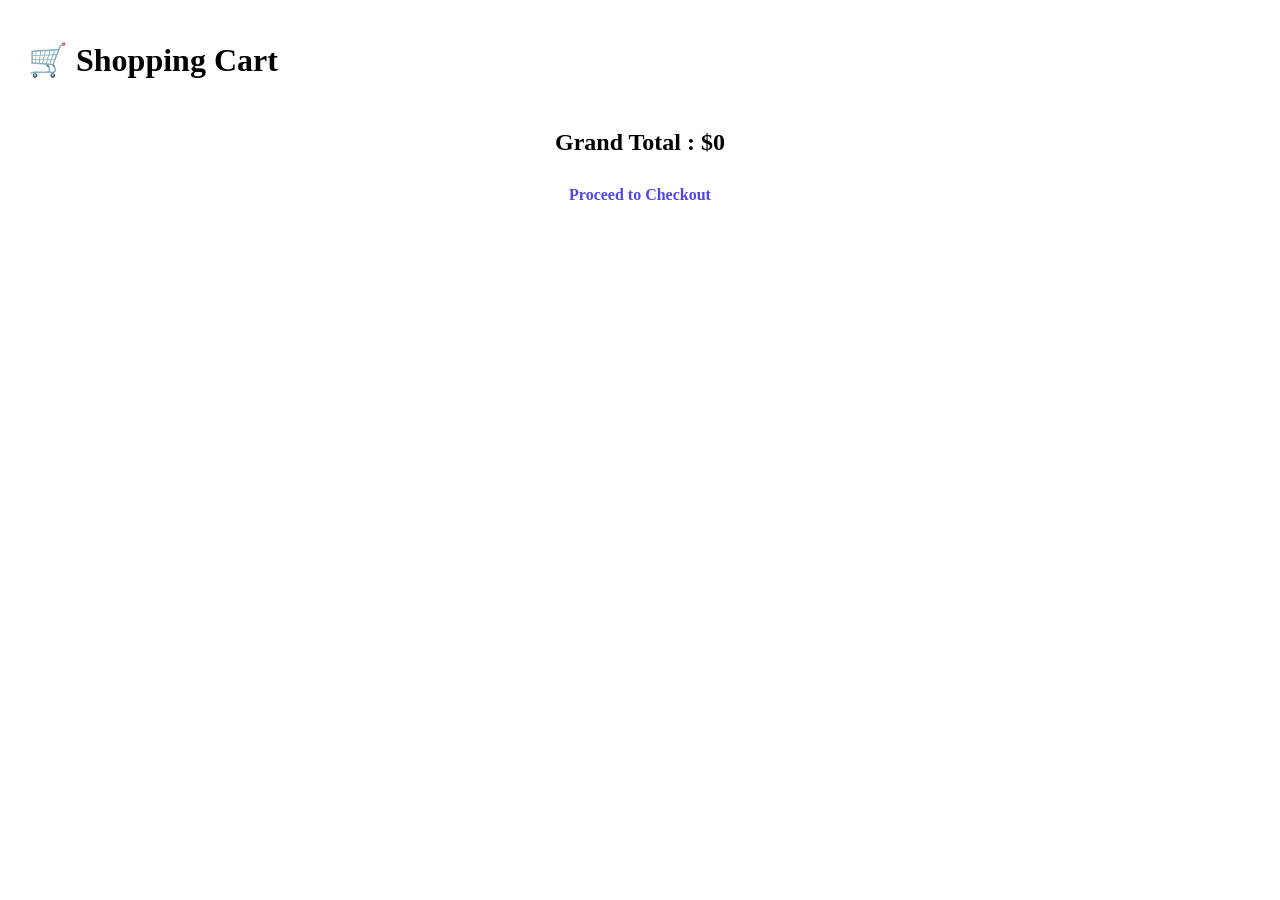
==== cart.html @ 614d738a "Add website files" ====
<!DOCTYPE html>

<html lang="en">

<head>

<meta charset="UTF-8">

<meta name="viewport"
content="width=device-width, initial-scale=1.0">

<title>Shopping Cart</title>

<link rel="stylesheet"
href="css/style.css">

</head>

<body>

<header>

<h1 style="padding:20px">

🛒 Shopping Cart

</h1>

</header>

<div id="cart-items">

</div>

<h2 style="text-align:center;margin:30px;">

Grand Total :

$<span id="total">0</span>

</h2>

<div style="text-align:center;margin-bottom:50px;">

<a href="checkout.html" class="btn">
Proceed to Checkout
</a>

</div>

<script src="js/cart.js"></script>

</body>

</html>
---- css/style.css ----
.navbar{

display:flex;
justify-content:space-between;
align-items:center;

padding:20px 8%;

background:#111;

position:sticky;

top:0;

z-index:1000;

}

.logo{

font-size:30px;

font-weight:bold;

color:white;

}

nav a{

color:white;

text-decoration:none;

margin-left:25px;

}

.hero{

height:85vh;

display:flex;

justify-content:center;

align-items:center;

background:linear-gradient(135deg,#4f46e5,#9333ea);

color:white;

text-align:center;

}

.btn{

padding:15px 35px;

background:white;

color:#4f46e5;

border-radius:40px;

text-decoration:none;

font-weight:bold;

}

.product-grid{

display:grid;

grid-template-columns:repeat(auto-fit,minmax(260px,1fr));

gap:30px;

padding:40px;

}

.product{

background:white;

padding:20px;

border-radius:15px;

text-align:center;

box-shadow:0 10px 25px rgba(0,0,0,.1);

transition:.3s;

}

.product:hover{

transform:translateY(-10px);

}

.product img{

width:100%;

border-radius:10px;

}
.cart-card{

display:flex;

gap:25px;

align-items:center;

background:white;

padding:20px;

margin:20px auto;

max-width:900px;

border-radius:15px;

box-shadow:0 10px 25px rgba(0,0,0,.1);

}

.cart-img{

width:130px;

border-radius:10px;

}

.cart-info{

flex:1;

}

.qty{

display:flex;

gap:15px;

align-items:center;

margin:20px 0;

}

.qty button{

width:40px;

height:40px;

font-size:20px;

border:none;

background:#6C63FF;

color:white;

border-radius:8px;

cursor:pointer;

}

.remove{

background:#ff3b3b;

color:white;

padding:10px 20px;

border:none;

border-radius:8px;

cursor:pointer;

}
.checkout{

max-width:700px;

margin:50px auto;

padding:30px;

background:white;

border-radius:15px;

box-shadow:0 10px 25px rgba(0,0,0,.1);

}

.checkout input,
.checkout textarea,
.checkout select{

width:100%;

padding:15px;

margin:15px 0;

border:1px solid #ddd;

border-radius:10px;

font-size:16px;

}

.checkout textarea{

height:120px;

resize:none;

}

.checkout button{

width:100%;

margin-top:20px;

}
.product-page{

display:flex;

flex-wrap:wrap;

gap:50px;

padding:60px;

align-items:center;

}

.left{

flex:1;

text-align:center;

}

.left img{

width:100%;

max-width:450px;

border-radius:20px;

}

.right{

flex:1;

}

.right h1{

font-size:45px;

margin-bottom:20px;

}

.right h2{

color:#6C63FF;

margin-bottom:20px;

font-size:35px;

}

.right p{

font-size:18px;

line-height:1.7;

margin-bottom:30px;

}
.featured{

padding:70px 8%;

background:#f8f9ff;

}

.featured h2{

text-align:center;

font-size:40px;

margin-bottom:40px;

}

.featured-grid{

display:grid;

grid-template-columns:repeat(auto-fit,minmax(250px,1fr));

gap:30px;

}

.featured-card{

background:white;

padding:20px;

border-radius:15px;

box-shadow:0 10px 20px rgba(0,0,0,.1);

text-align:center;

transition:.3s;

}

.featured-card:hover{

transform:translateY(-10px);

}

.featured-card img{

width:100%;

height:220px;

object-fit:cover;

border-radius:10px;

}

.featured-card h3{

margin-top:15px;

}

.featured-card p{

font-size:24px;

font-weight:bold;

color:#6C63FF;

}
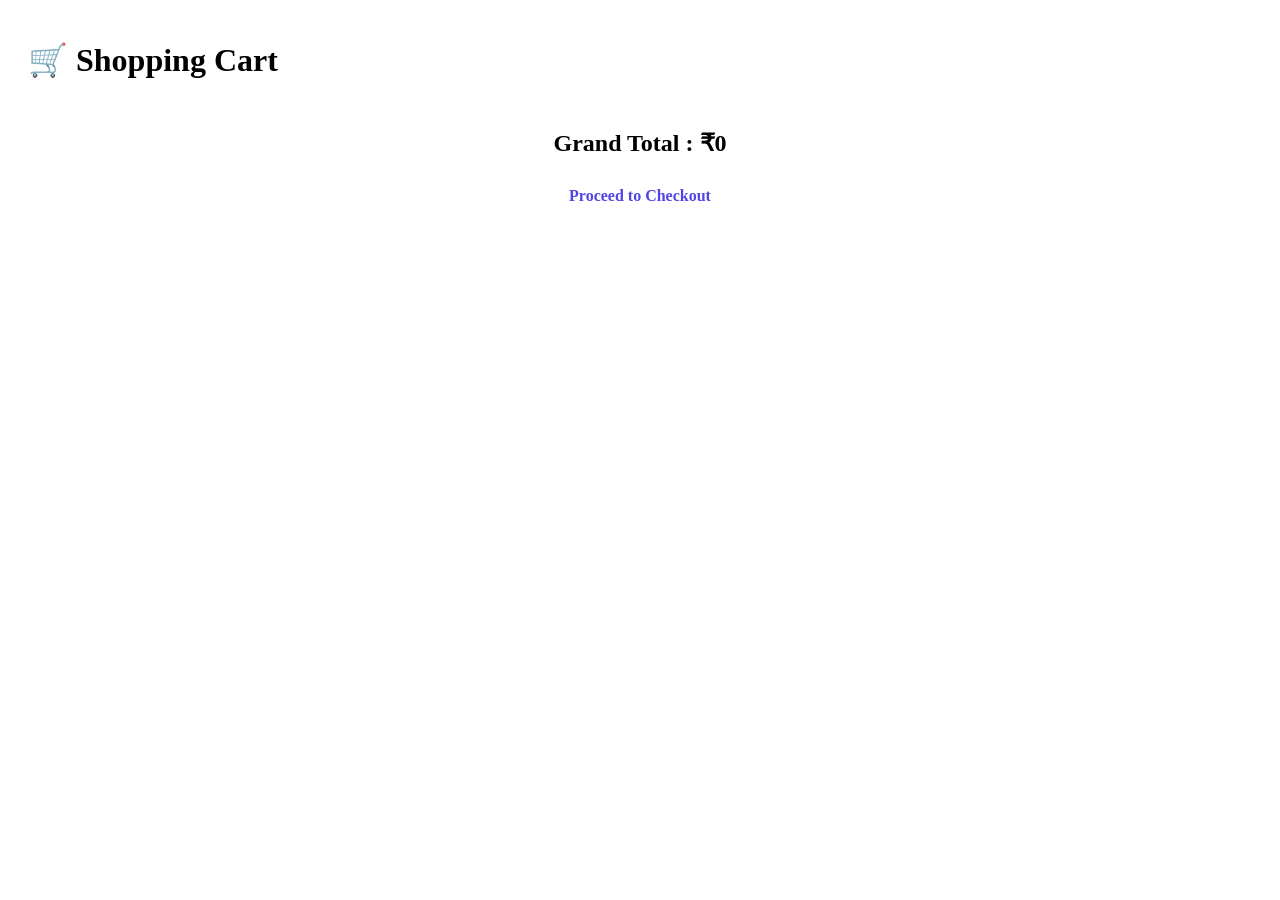
==== commit 5b87a248: "update cart.html" ====
--- a/cart.html
+++ b/cart.html
@@ -36,7 +36,7 @@
 
 Grand Total :
 
-$<span id="total">0</span>
+₹<span id="total">0</span>
 
 </h2>
 
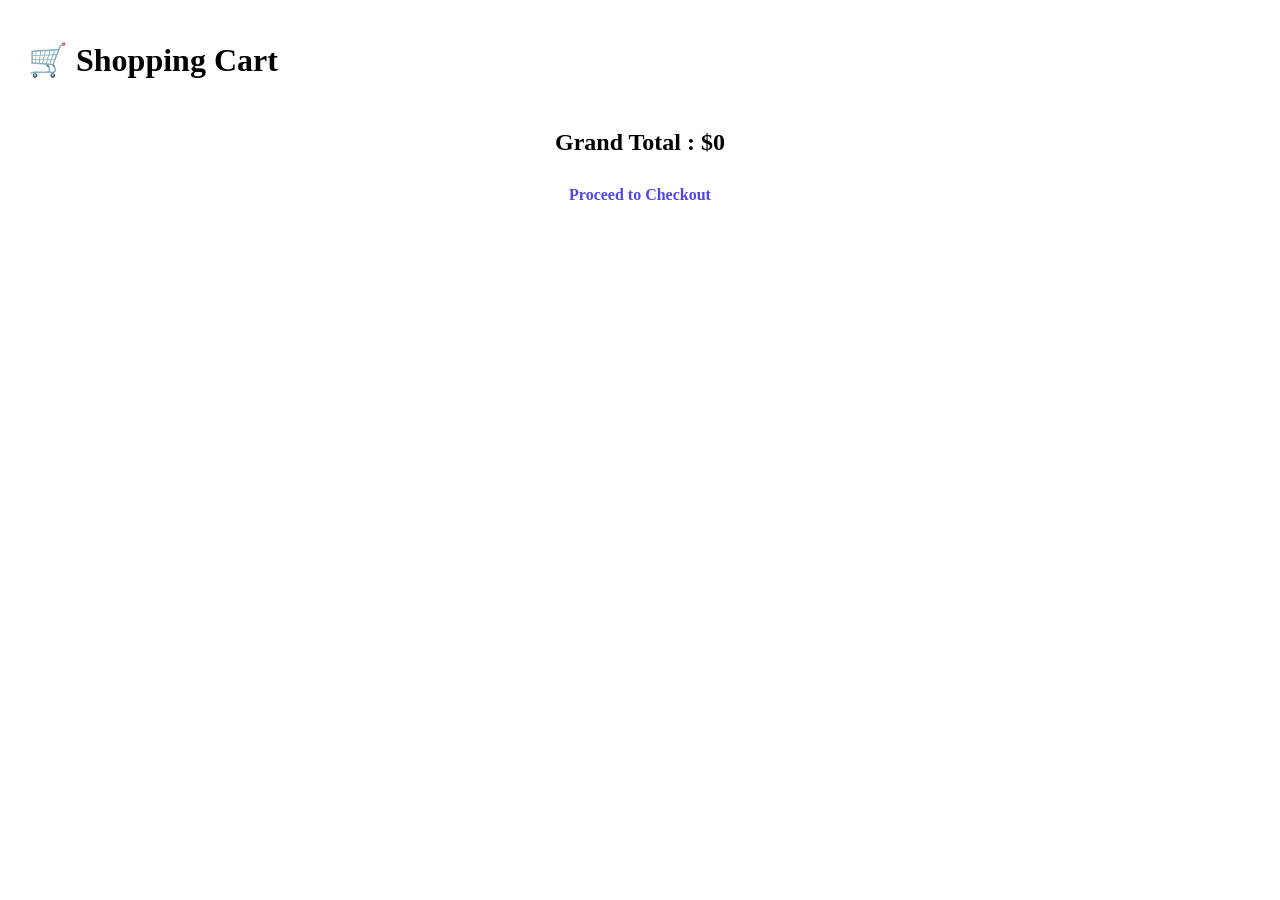
==== commit 023475a2: "update" ====
--- a/cart.html
+++ b/cart.html
@@ -36,7 +36,7 @@
 
 Grand Total :
 
-₹<span id="total">0</span>
+$<span id="total">0</span>
 
 </h2>
 
